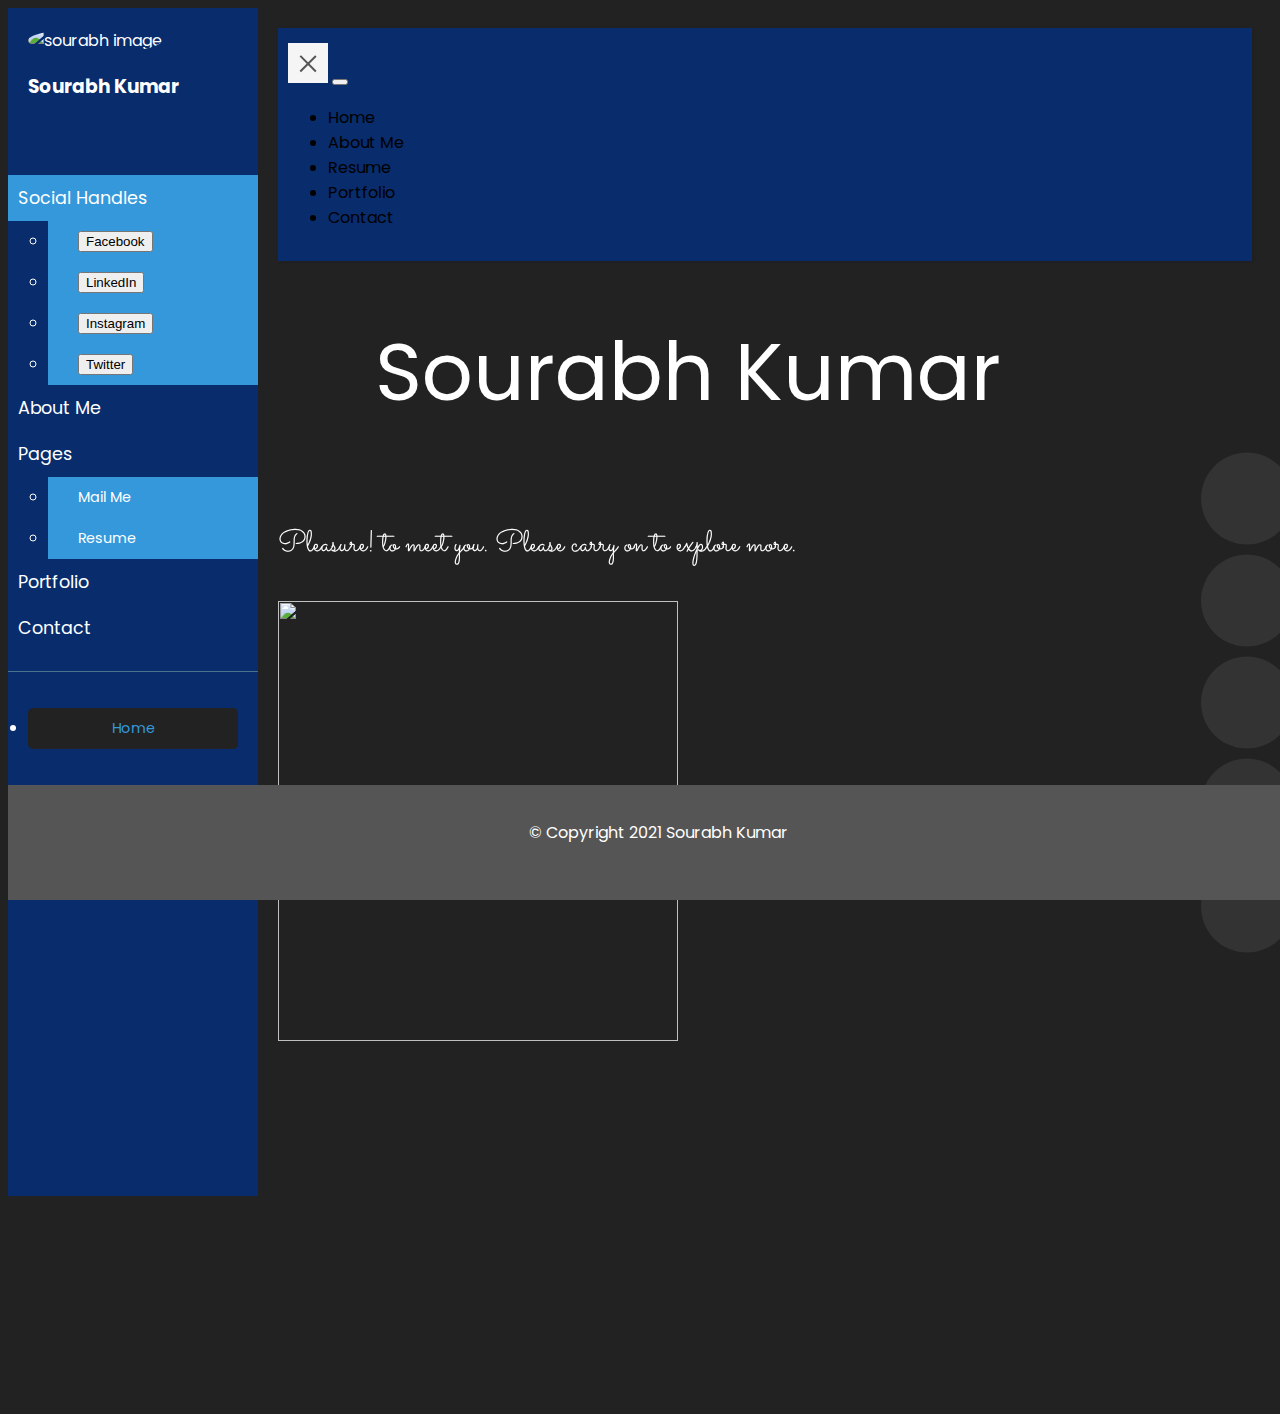
==== Aboutme.html @ 24006c31 "Update Aboutme.html" ====
﻿<!DOCTYPE html>
  <html>
  <head>
      <meta charset="utf-8">
      <meta name="viewport" content="width=device-width, initial-scale=1.0, user-scalable=no" />
      <meta http-equiv="X-UA-Compatible" content="IE=edge">

      <title>AboutMe</title>
<link rel="stylesheet" href="https://unpkg.com/aos@next/dist/aos.css" />
      <link rel="stylesheet" href="https://use.fontawesome.com/releases/v5.6.3/css/all.css" integrity="sha384-UHRtZLI+pbxtHCWp1t77Bi1L4ZtiqrqD80Kn4Z8NTSRyMA2Fd33n5dQ8lWUE00s/" crossorigin="anonymous">
      <link rel="preconnect" href="https://fonts.gstatic.com">
      <link href="https://fonts.googleapis.com/css2?family=Sacramento&display=swap" rel="stylesheet">

      <link rel="stylesheet" href="https://cdnjs.cloudflare.com/ajax/libs/normalize/5.0.0/normalize.min.css">
     <link rel='stylesheet prefetch' href='https://fonts.googleapis.com/css?family=Montserrat:400,700'>

      <script defer src="https://use.fontawesome.com/releases/v5.0.7/js/all.js"></script>
      <!--icon-->
      <link rel="icon" href="Images\favicon.ico">

      <!--iccon-->

      <!-- Bootstrap CSS CDN -->
      <link rel="stylesheet" href="https://stackpath.bootstrapcdn.com/bootstrap/4.1.0/css/bootstrap.min.css" integrity="sha384-9gVQ4dYFwwWSjIDZnLEWnxCjeSWFphJiwGPXr1jddIhOegiu1FwO5qRGvFXOdJZ4" crossorigin="anonymous">
      <!-- Our Custom CSS -->
      <link rel="stylesheet" href="css\Aboutme.css">


      <!-- Font Awesome JS -->
      <script defer src="https://use.fontawesome.com/releases/v5.0.13/js/solid.js" integrity="sha384-tzzSw1/Vo+0N5UhStP3bvwWPq+uvzCMfrN1fEFe+xBmv1C/AtVX5K0uZtmcHitFZ" crossorigin="anonymous"></script>
      <script defer src="https://use.fontawesome.com/releases/v5.0.13/js/fontawesome.js" integrity="sha384-6OIrr52G08NpOFSZdxxz1xdNSndlD4vdcf/q2myIUVO0VsqaGHJsB0RaBE01VTOY" crossorigin="anonymous"></script>

  </head>

  <body oncontextmenu="return false;">
    <script src="canvas.min.js"></script>


      <div class="wrapper">
          <!-- Sidebar Holder -->
          <nav id="sidebar">
              <div class="sidebar-header">
                  <img class="bar_image" src="Images\sk.jpg" alt="sourabh image" height="90" width="90"></img>
                  <br>
                  <h3>Sourabh Kumar</h3>
              </div>

              <ul class="list-unstyled components">

                  <li class="active">
                    <a href="#homeSubmenu" data-toggle="collapse" aria-expanded="false" class="dropdown-toggle"><i class="fas fa-link"></i>  Social Handles</a>
                      <ul class="collapse list-unstyled" id="homeSubmenu">
                          <li>
                                <A HREF="https://www.facebook.com/profile.php?id=100011678158880" > <button type="button" class="btn btn-outline-dark btn-sm Download-button"><i class="fab fa-facebook"></i>  Facebook</button></A>
                          </li>
                          <li>
                              <A HREF="https://www.linkedin.com/in/sourabh-kumar-536706155/" > <button type="button" class="btn btn-outline-dark btn-sm Download-button"><i class="fab fa-linkedin"></i>  LinkedIn</button></A>
                          </li>
                          <li>
                              <A HREF="https://www.instagram.com/kumarsourabh312/" > <button type="button" class="btn btn-outline-dark btn-sm Download-button"><i class="fab fa-instagram"></i>  Instagram</button></A>
                          </li>
                          <li>
                             <A HREF="https://mobile.twitter.com/Sourabh23195703?s=08" > <button type="button" class="btn btn-outline-dark btn-sm Download-button"><i class="fab fa-twitter"></i>  Twitter</button></A>
                          </li>
                      </ul>
                  </li>
                  <li>

                      <a href="Aboutme.html" class="aboutme"><i class="fas fa-user"></i> About Me</a>
                      <a href="#pageSubmenu" data-toggle="collapse" aria-expanded="false" class="dropdown-toggle"><i class="fas fa-file-alt"></i> Pages</a>
                      <ul class="collapse list-unstyled" id="pageSubmenu">
                          <li>
                              <a href="mailto:sourabhkumar.sks1999@gmail.com"><i class="fas fa-envelope-square"></i>  Mail Me</a>
                          </li>
                          <li>
                              <a href="Resume.html"><i class="fas fa-briefcase"></i>  Resume</a>
                          </li>
                      </ul>
                  </li>
                  <li>
                      <a href="Project.html"><i class="fas fa-camera"></i>  Portfolio</a>
                  </li>
                  <li>
                      <a href="Contact.html"><i class="fas fa-address-book"></i>  Contact</a>
                  </li>
              </ul>

              <ul class="list-unstyled CTAs">
                  <li>
                      <a href="index.html" class="download"><i class="fas fa-home"></i>  Home</a>
                  </li>
              </ul>
          </nav>

          <!-- Page Content Holder -->
          <div id="content">

              <nav class="navbar navbar-expand-lg navbar-dark bg-dark">
                  <div class="container-fluid">

                      <button type="button" id="sidebarCollapse" class="navbar-btn">
                          <span></span>
                          <span></span>
                          <span></span>
                      </button>
                      <button class="btn btn-dark d-inline-block d-lg-none ml-auto" type="button" data-toggle="collapse" data-target="#navbarSupportedContent" aria-controls="navbarSupportedContent" aria-expanded="false" aria-label="Toggle navigation">
                          <i class="fas fa-align-justify"></i>
                      </button>

                      <div class="collapse navbar-collapse" id="navbarSupportedContent">
                          <ul class="nav navbar-nav ml-auto">
                              <li class="nav-item">
                                  <a class="nav-link" href="index.html"><i class="fas fa-home"></i> Home</a>
                              </li>
                              <li class="nav-item">
                                  <a class="nav-link active" href="Aboutme.html"><i class="fas fa-user"></i>  About Me</a>
                              </li>
                              <li class="nav-item">
                                  <a class="nav-link" href="Resume.html"><i class="fas fa-briefcase"></i> Resume</a>
                              </li>
                              <li class="nav-item">
                                  <a class="nav-link" href="Project.html"><i class="fas fa-camera"></i>  Portfolio</a>
                              </li>
                              <li class="nav-item">
                                  <a class="nav-link" href="Contact.html"><i class="fas fa-address-book"></i>  Contact</a>
                              </li>
                          </ul>
                      </div>
                  </div>
              </nav>
              <span class="explodeMe"  style="font-size:5em";>Sourabh Kumar</span><br>
              <h1>
   <a href="" class="typewrite" data-period="2000" data-type='[ "Hi! I am Sourabh.", "I am a Programmer.", "I am a Web Developer.", "Love to Design Wesites." ]'>
    <span class="wrap"></span>
   </a></h1>
   <div id="photo" data-aos="fade-left">
  <p class="para" style="font-size:30px;">Pleasure! to meet you. Please carry on to explore more.</p>
  <div id="normal" style="margin-bottom:20%;"><img src="Images\sk.jpg" height=440px width=400px></div>
  </div>
              <div class="contentl" data-aos="fade-left" >
              <span>Name      :</span>
              <span> Birthday      :</span>
              <span> Place of Birth     :</span>
              <span>Nationality     :</span>
              <span>Marital Status     :</span>
              <span> Freelance     :</span>
              <span>Vacation     :</span>

              </div>
              <div class="contentr" data-aos="fade-right" >
              <span>Sourabh Kumar</span>
              <span>December 25,1999</span>
              <span> Bokaro(Jharkhand)</span>
              <span>India</span>
              <span>Single</span>
              <span>Available</span>
              <span>till 2020</span>
                </div>
              <script src="https://unpkg.com/aos@next/dist/aos.js"></script>
            <script>
              AOS.init();
              offset:300;
              duration:1000;
            </script>





 <!--script for hover-->
 <script src='https://cdnjs.cloudflare.com/ajax/libs/jquery/2.2.2/jquery.min.js'></script>
   <script>
   $('.explodeMe').each(function() {
 var text = $(this).text();
 $(this).html(text.replace(/./g, "<span>$&</span>"));
});
$('.explodeMe span').each(function() {
var min = -10, max = 10,
 min2 = -30, max2 = 30,
 random = Math.floor(Math.random() * (max - min + 1)) + min,
 random2 = Math.floor(Math.random() * (max2 - min2 + 1)) + min2,
 css = "top:"+random+"px; left:"+random2+"px",
 el = $(this);
 el.on({
     mouseenter: function () {
         el.attr("style", css);
     },
     mouseleave: function () {
         setTimeout(function() {
           el.removeAttr("style");
         }, 300);
     }
 });
});
   </script>
   <!--script for hover-->


</div>

<!-- jQuery CDN - Slim version (=without AJAX) -->
      <script src="https://code.jquery.com/jquery-3.3.1.slim.min.js" integrity="sha384-q8i/X+965DzO0rT7abK41JStQIAqVgRVzpbzo5smXKp4YfRvH+8abtTE1Pi6jizo" crossorigin="anonymous"></script>
      <!-- Popper.JS -->
      <script src="https://cdnjs.cloudflare.com/ajax/libs/popper.js/1.14.0/umd/popper.min.js" integrity="sha384-cs/chFZiN24E4KMATLdqdvsezGxaGsi4hLGOzlXwp5UZB1LY//20VyM2taTB4QvJ" crossorigin="anonymous"></script>
      <!-- Bootstrap JS -->
      <script src="https://stackpath.bootstrapcdn.com/bootstrap/4.1.0/js/bootstrap.min.js" integrity="sha384-uefMccjFJAIv6A+rW+L4AHf99KvxDjWSu1z9VI8SKNVmz4sk7buKt/6v9KI65qnm" crossorigin="anonymous"></script>

      <script src="js\index.js"></script>


<div class="icon-bar">
 <ul>
 <li class="rightbar">
   <a class="glow" href="https://www.facebook.com/profile.php?id=100011678158880" class="facebook"><i id="sk" class="fab fa-facebook"></i></a>
 </li>
 <li class="rightbar">
   <a class="glow"  href="https://mobile.twitter.com/Sourabh23195703?s=08" class="twitter"><i id="sk" class="fab fa-twitter"></i></a>
 </li>
 <li class="rightbar">
   <a class="glow" href="mailto:sourabhkumar.sks1999@gmail.com" class="google"><i id="sk" class="fab fa-google-plus-g"></i></a>
 </li>
 <li class="rightbar">
   <a class="glow" href="https://www.linkedin.com/in/sourabh-kumar-536706155/" class="linkedin"><i id="sk" class="fab fa-linkedin"></i></a>
 </li>
 <li class="rightbar">
  <a class="glow" href="https://www.instagram.com/kumarsourabh312/" class="instagram"><i id="sk" class="fab fa-instagram"></i></a>
 </li>
</ul>
   </div>




   <script src="assets/vendor/php-email-form/validate.js"></script>
</div>
<div id="footer">
  <i class="social-icon fab fa-facebook-f"></i> <i class="social-icon fas fa-envelope"></i> <i class="social-icon fab fa-instagram"></i>
  <i class="social-icon fab fa-twitter"></i>
 <br> © Copyright 2021 Sourabh Kumar
</div>

  </body>
  <script>
    document,onkeydown=function(e)
    {
     if(event.keyCode==123)
     {
       return false;
     }
     if(e.ctrlKey && e.shiftKey && e.keyCode== 'I'.charCodeAt(0))
     {
       return false;
     }
     if(e.ctrlKey && e.shiftKey && e.keyCode=='J'.charCodeAt(0) )
     {
       return false;
     }
     if(e.ctrlKey && e.keyCode== 'U'.charCodeAt(0))
     {
       return false;
     }
    }
  </script>
</html>
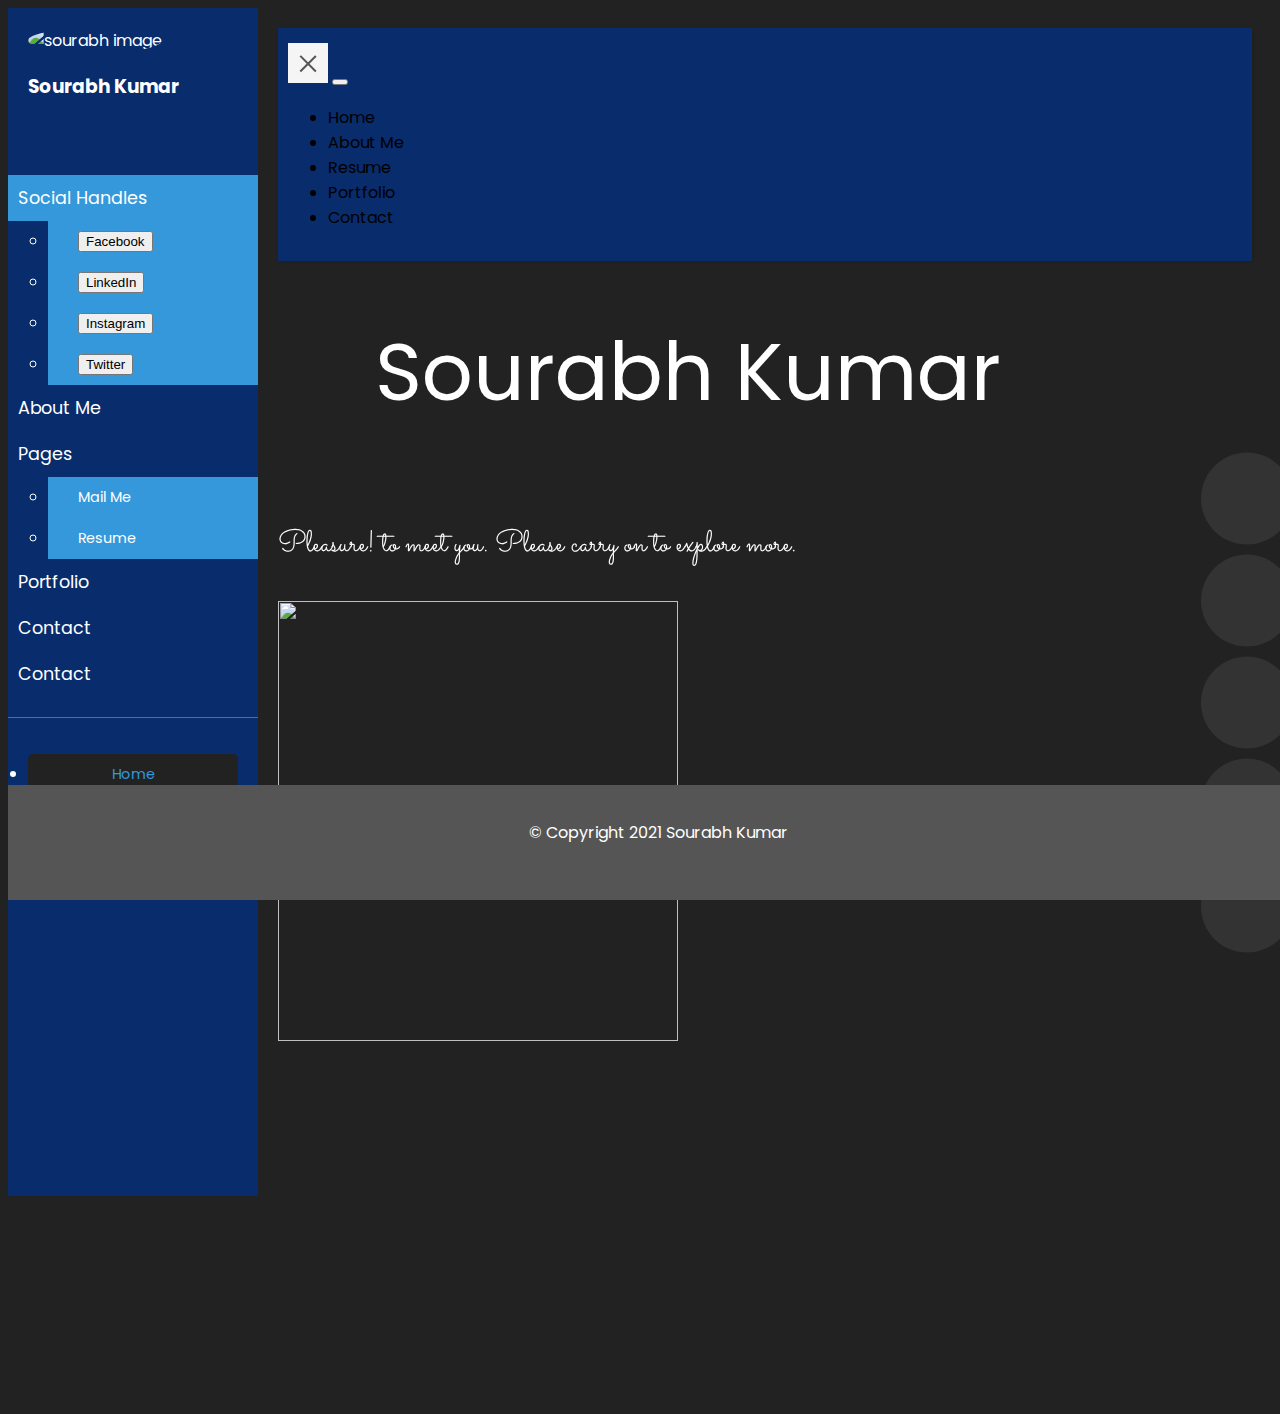
==== commit bf9cd879: "Update Aboutme.html" ====
--- a/Aboutme.html
+++ b/Aboutme.html
@@ -83,6 +83,9 @@
                   <li>
                       <a href="Contact.html"><i class="fas fa-address-book"></i>  Contact</a>
                   </li>
+                <li>
+                      <a href="https://hungerop.infinityfreeapp.com/"><i class="fas fa-cocktail"></i>  Contact</a>
+                  </li>
               </ul>
 
               <ul class="list-unstyled CTAs">
@@ -130,7 +133,7 @@
               </nav>
               <span class="explodeMe"  style="font-size:5em";>Sourabh Kumar</span><br>
               <h1>
-   <a href="" class="typewrite" data-period="2000" data-type='[ "Hi! I am Sourabh.", "I am a Programmer.", "I am a Web Developer.", "Love to Design Wesites." ]'>
+   <a href="" class="typewrite" data-period="2000" data-type='[ "Hi! I am Sourabh.", "I am a Programmer.", "I am a Web Developer.", "I love to Design Websites." ]'>
     <span class="wrap"></span>
    </a></h1>
    <div id="photo" data-aos="fade-left">
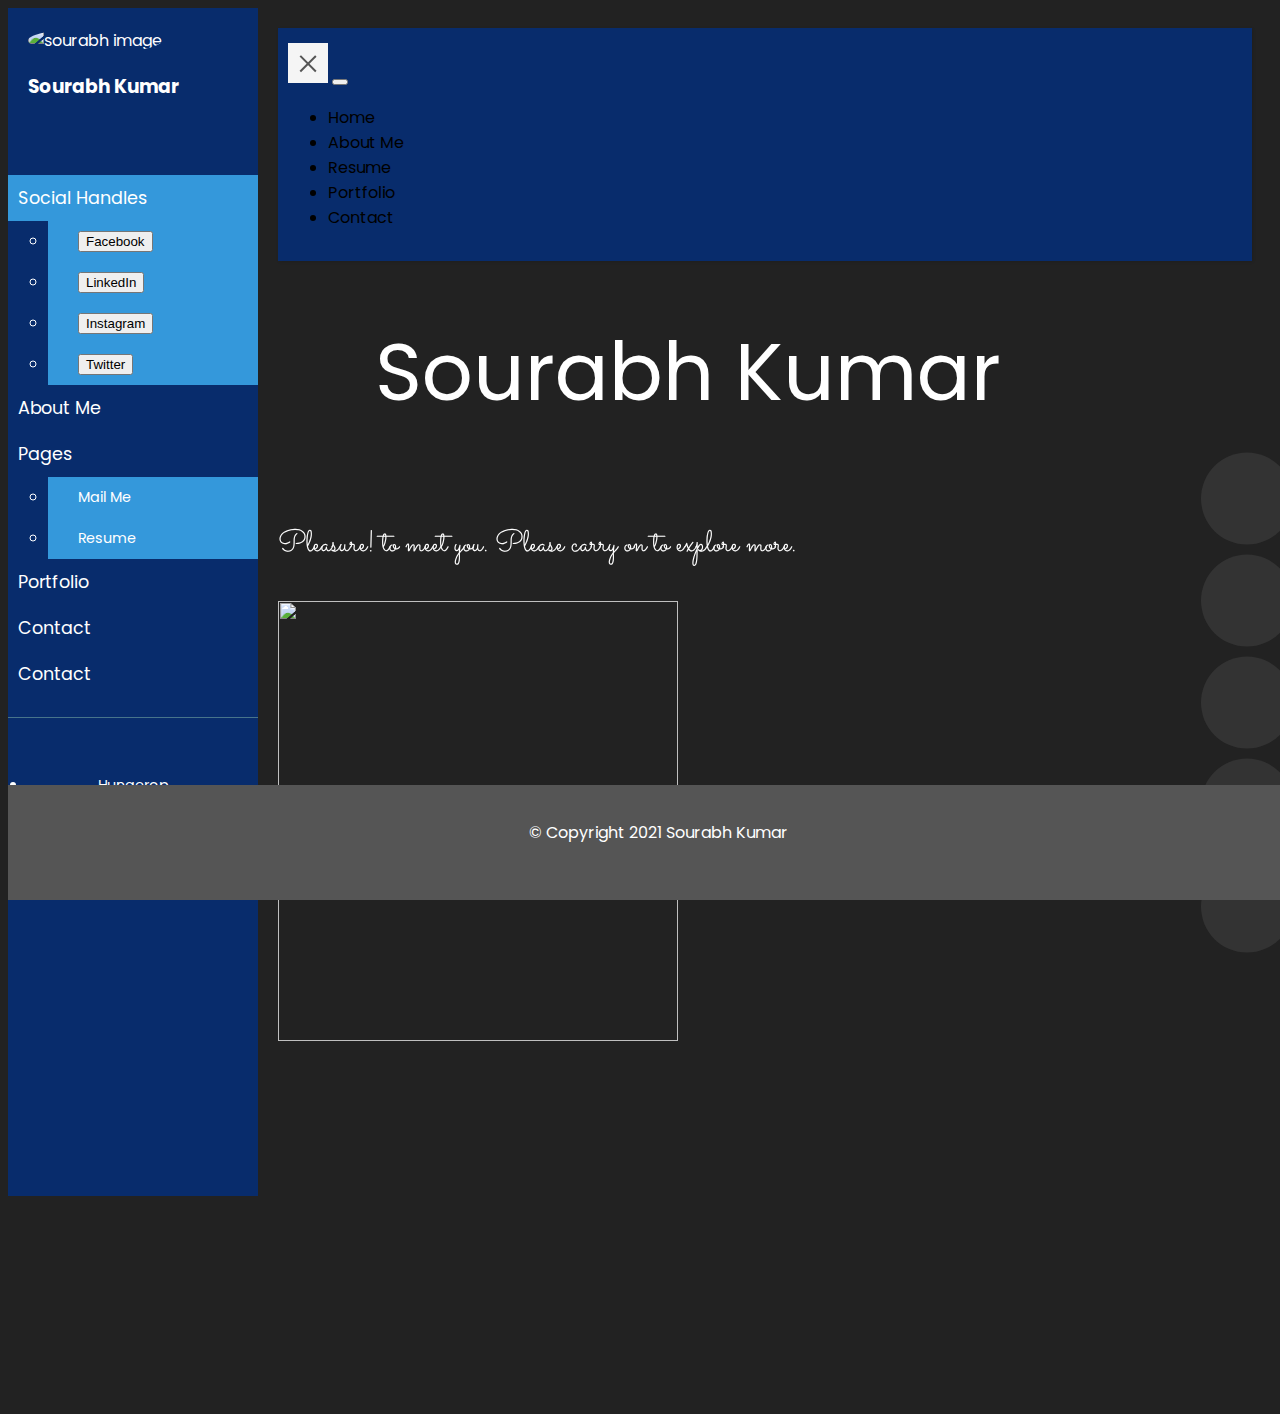
==== commit 378895a4: "Update Aboutme.html" ====
--- a/Aboutme.html
+++ b/Aboutme.html
@@ -89,6 +89,9 @@
               </ul>
 
               <ul class="list-unstyled CTAs">
+                <li>
+                    <a href="https://hungerop.infinityfreeapp.com"><i class="fas fa-file-alt" style='font-size:24px;color:red'></i>  Hungerop</a>  
+                   </li>
                   <li>
                       <a href="index.html" class="download"><i class="fas fa-home"></i>  Home</a>
                   </li>
